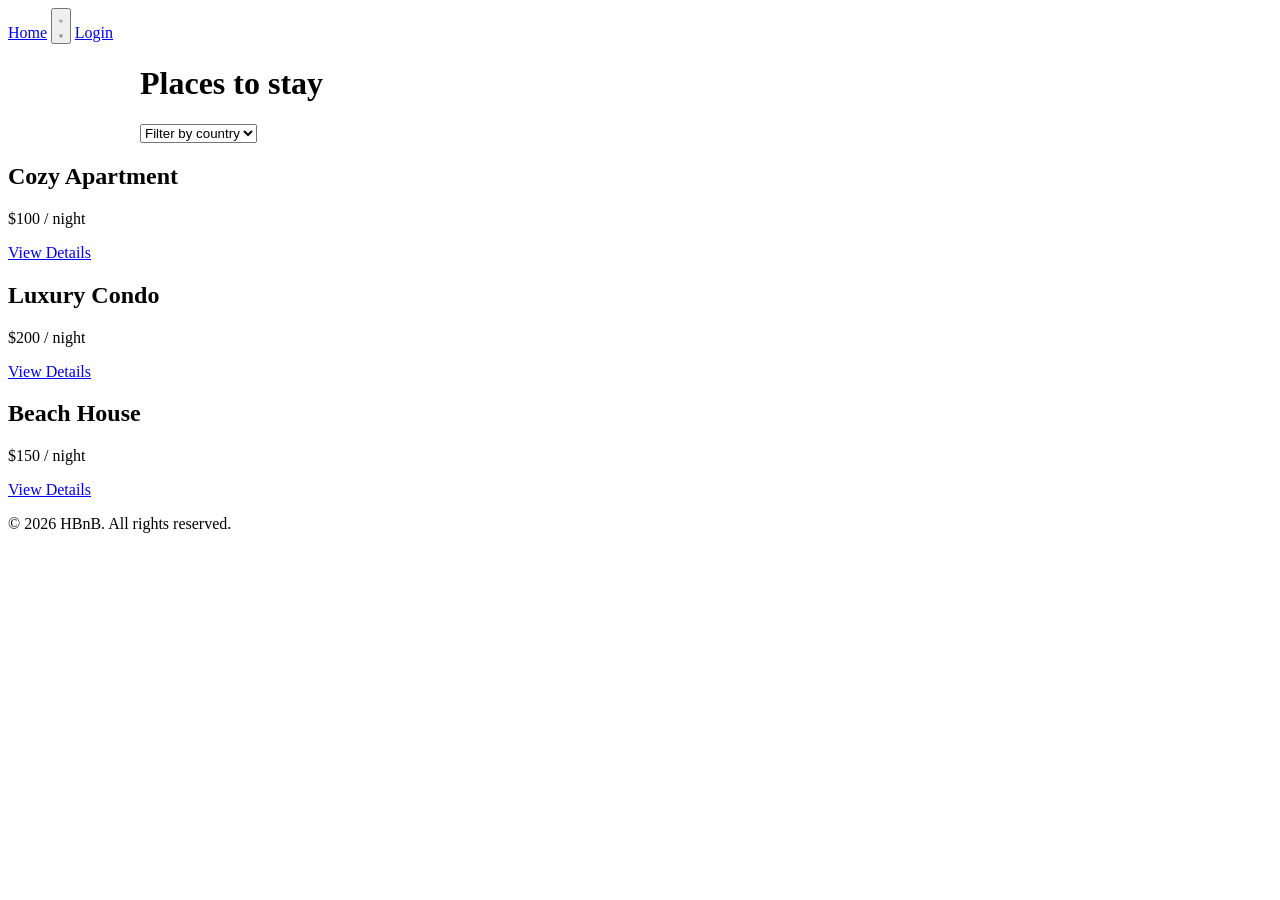
==== part4/index.html @ 9677f59d "create login, index, review and places files" ====
<!DOCTYPE html>
<html lang="en" data-theme="light">
<head>
  <meta charset="UTF-8">
  <meta name="viewport" content="width=device-width, initial-scale=1.0">
  <title>HBnB - List of Places</title>
  <link rel="icon" href="icon.png" type="image/png">
  <link rel="stylesheet" href="styles.css">
</head>
<body>

  <header>
    <a href="index.html" aria-label="HBnB Home">
      <img src="logo.png" alt="HBnB logo" class="logo" onerror="this.style.display='none'">
    </a>
    <nav>
      <a href="index.html">Home</a>
      <button class="theme-toggle" id="theme-toggle" aria-label="Toggle dark mode" title="Toggle dark/light mode">
        <svg id="icon-moon" xmlns="http://www.w3.org/2000/svg" viewBox="0 0 24 24" fill="none" stroke="currentColor" stroke-width="2" stroke-linecap="round" stroke-linejoin="round"><path d="M21 12.79A9 9 0 1 1 11.21 3 7 7 0 0 0 21 12.79z"/></svg>
        <svg id="icon-sun" class="icon-hidden" xmlns="http://www.w3.org/2000/svg" viewBox="0 0 24 24" fill="none" stroke="currentColor" stroke-width="2" stroke-linecap="round" stroke-linejoin="round"><circle cx="12" cy="12" r="5"/><line x1="12" y1="1" x2="12" y2="3"/><line x1="12" y1="21" x2="12" y2="23"/><line x1="4.22" y1="4.22" x2="5.64" y2="5.64"/><line x1="18.36" y1="18.36" x2="19.78" y2="19.78"/><line x1="1" y1="12" x2="3" y2="12"/><line x1="21" y1="12" x2="23" y2="12"/><line x1="4.22" y1="19.78" x2="5.64" y2="18.36"/><line x1="18.36" y1="5.64" x2="19.78" y2="4.22"/></svg>
      </button>
      <a href="login.html" class="login-button">Login</a>
    </nav>
  </header>

  <main>
    <div style="max-width: 1000px; margin: 0 auto;">
      <h1>Places to stay</h1>

      <div class="filter-bar">
        <select id="country-filter">
          <option value="">Filter by country</option>
          <option value="usa">United States</option>
          <option value="fr">France</option>
          <option value="jp">Japan</option>
        </select>
      </div>
    </div>

    <div class="places-list">
      <div class="place-card">
        <img src="images/place1.jpg" alt="Cozy Apartment" onerror="this.style.display='none'">
        <h2>Cozy Apartment</h2>
        <p class="price">$100 / night</p>
        <a href="place.html" class="details-button">View Details</a>
      </div>

      <div class="place-card">
        <img src="images/place2.jpg" alt="Luxury Condo" onerror="this.style.display='none'">
        <h2>Luxury Condo</h2>
        <p class="price">$200 / night</p>
        <a href="place.html" class="details-button">View Details</a>
      </div>

      <div class="place-card">
        <img src="images/place3.jpg" alt="Beach House" onerror="this.style.display='none'">
        <h2>Beach House</h2>
        <p class="price">$150 / night</p>
        <a href="place.html" class="details-button">View Details</a>
      </div>
    </div>
  </main>

  <footer>
    <p>&copy; 2026 HBnB. All rights reserved.</p>
  </footer>

  <script src="theme.js"></script>
</body>
</html>
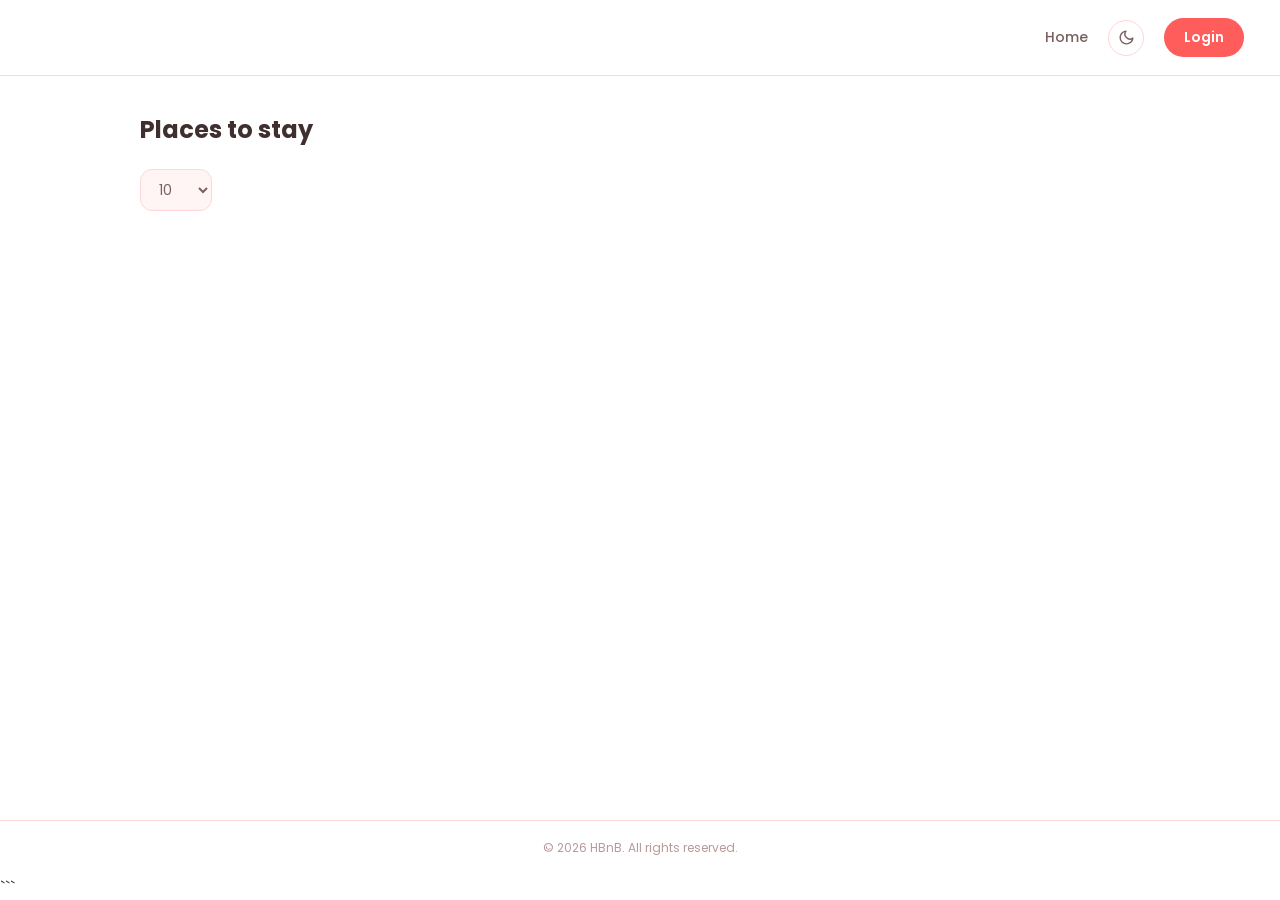
==== commit c18fcb1b: "index.html" ====
--- a/part4/index.html
+++ b/part4/index.html
@@ -13,13 +13,29 @@
     <a href="index.html" aria-label="HBnB Home">
       <img src="logo.png" alt="HBnB logo" class="logo" onerror="this.style.display='none'">
     </a>
+
     <nav>
       <a href="index.html">Home</a>
+
       <button class="theme-toggle" id="theme-toggle" aria-label="Toggle dark mode" title="Toggle dark/light mode">
-        <svg id="icon-moon" xmlns="http://www.w3.org/2000/svg" viewBox="0 0 24 24" fill="none" stroke="currentColor" stroke-width="2" stroke-linecap="round" stroke-linejoin="round"><path d="M21 12.79A9 9 0 1 1 11.21 3 7 7 0 0 0 21 12.79z"/></svg>
-        <svg id="icon-sun" class="icon-hidden" xmlns="http://www.w3.org/2000/svg" viewBox="0 0 24 24" fill="none" stroke="currentColor" stroke-width="2" stroke-linecap="round" stroke-linejoin="round"><circle cx="12" cy="12" r="5"/><line x1="12" y1="1" x2="12" y2="3"/><line x1="12" y1="21" x2="12" y2="23"/><line x1="4.22" y1="4.22" x2="5.64" y2="5.64"/><line x1="18.36" y1="18.36" x2="19.78" y2="19.78"/><line x1="1" y1="12" x2="3" y2="12"/><line x1="21" y1="12" x2="23" y2="12"/><line x1="4.22" y1="19.78" x2="5.64" y2="18.36"/><line x1="18.36" y1="5.64" x2="19.78" y2="4.22"/></svg>
+        <svg id="icon-moon" xmlns="http://www.w3.org/2000/svg" viewBox="0 0 24 24" fill="none" stroke="currentColor" stroke-width="2" stroke-linecap="round" stroke-linejoin="round">
+          <path d="M21 12.79A9 9 0 1 1 11.21 3 7 7 0 0 0 21 12.79z"/>
+        </svg>
+
+        <svg id="icon-sun" class="icon-hidden" xmlns="http://www.w3.org/2000/svg" viewBox="0 0 24 24" fill="none" stroke="currentColor" stroke-width="2" stroke-linecap="round" stroke-linejoin="round">
+          <circle cx="12" cy="12" r="5"/>
+          <line x1="12" y1="1" x2="12" y2="3"/>
+          <line x1="12" y1="21" x2="12" y2="23"/>
+          <line x1="4.22" y1="4.22" x2="5.64" y2="5.64"/>
+          <line x1="18.36" y1="18.36" x2="19.78" y2="19.78"/>
+          <line x1="1" y1="12" x2="3" y2="12"/>
+          <line x1="21" y1="12" x2="23" y2="12"/>
+          <line x1="4.22" y1="19.78" x2="5.64" y2="18.36"/>
+          <line x1="18.36" y1="5.64" x2="19.78" y2="4.22"/>
+        </svg>
       </button>
-      <a href="login.html" class="login-button">Login</a>
+
+      <a href="login.html" id="login-link" class="login-button">Login</a>
     </nav>
   </header>
 
@@ -28,36 +44,16 @@
       <h1>Places to stay</h1>
 
       <div class="filter-bar">
-        <select id="country-filter">
-          <option value="">Filter by country</option>
-          <option value="usa">United States</option>
-          <option value="fr">France</option>
-          <option value="jp">Japan</option>
+        <select id="price-filter">
+          <option value="10">10</option>
+          <option value="50">50</option>
+          <option value="100">100</option>
+          <option value="all">All</option>
         </select>
       </div>
     </div>
 
-    <div class="places-list">
-      <div class="place-card">
-        <img src="images/place1.jpg" alt="Cozy Apartment" onerror="this.style.display='none'">
-        <h2>Cozy Apartment</h2>
-        <p class="price">$100 / night</p>
-        <a href="place.html" class="details-button">View Details</a>
-      </div>
-
-      <div class="place-card">
-        <img src="images/place2.jpg" alt="Luxury Condo" onerror="this.style.display='none'">
-        <h2>Luxury Condo</h2>
-        <p class="price">$200 / night</p>
-        <a href="place.html" class="details-button">View Details</a>
-      </div>
-
-      <div class="place-card">
-        <img src="images/place3.jpg" alt="Beach House" onerror="this.style.display='none'">
-        <h2>Beach House</h2>
-        <p class="price">$150 / night</p>
-        <a href="place.html" class="details-button">View Details</a>
-      </div>
+    <div id="places-list" class="places-list">
     </div>
   </main>
 
@@ -65,6 +61,8 @@
     <p>&copy; 2026 HBnB. All rights reserved.</p>
   </footer>
 
-  <script src="theme.js"></script>
+  <script src="scripts.js"></script>
 </body>
 </html>
+```
+
--- a/part4/styles.css
+++ b/part4/styles.css
@@ -0,0 +1,459 @@
+/* ============================================================
+   HBnB — styles.css
+   Shared styles for all pages 
+   ============================================================ */
+
+@import url('https://fonts.googleapis.com/css2?family=Poppins:wght@400;500;600;700&display=swap');
+
+:root,
+[data-theme="light"] {
+  --bg: #ffffff;
+  --surface: #ffffff;
+  --surface-soft: #fff5f5;
+  --border: #ffd6d6;
+  --border-strong: #ff6b6b;
+  --text: #3f2f2f;
+  --text-secondary: #7a5f5f;
+  --text-muted: #b89a9a;
+  --primary: #ff5c5c;
+  --primary-hover: #e64545;
+  --primary-soft: #ffe5e5;
+  --shadow: 0 8px 24px rgba(255, 92, 92, 0.15);
+  --shadow-soft: 0 6px 18px rgba(255, 92, 92, 0.12);
+}
+
+[data-theme="dark"] {
+  --bg: #201717;
+  --surface: #2b1e1e;
+  --surface-soft: #332222;
+  --border: #4a3232;
+  --border-strong: #ff6b6b;
+  --text: #f5eaea;
+  --text-secondary: #cbb0b0;
+  --text-muted: #937575;
+  --primary: #ff6b6b;
+  --primary-hover: #ff5252;
+  --primary-soft: #3d2626;
+  --shadow: 0 8px 24px rgba(0, 0, 0, 0.35);
+  --shadow-soft: 0 6px 18px rgba(0, 0, 0, 0.3);
+}
+
+* {
+  box-sizing: border-box;
+  margin: 0;
+  padding: 0;
+  font-family: 'Poppins', sans-serif;
+}
+
+body {
+  background-color: var(--bg);
+  color: var(--text);
+  min-height: 100vh;
+  display: flex;
+  flex-direction: column;
+  transition: background-color 0.25s, color 0.25s;
+}
+
+/* ── Header ── */
+header {
+  display: flex;
+  justify-content: space-between;
+  align-items: center;
+  padding: 18px 36px;
+  background-color: var(--surface);
+  border-bottom: 1px solid var(--border);
+  transition: background-color 0.25s, border-color 0.25s;
+}
+
+.logo {
+  height: 40px;
+}
+
+nav {
+  display: flex;
+  align-items: center;
+  gap: 6px;
+}
+
+nav a {
+  margin-left: 14px;
+  text-decoration: none;
+  color: var(--text-secondary);
+  font-size: 14px;
+  font-weight: 500;
+  display: flex;
+  align-items: center;
+  gap: 6px;
+}
+
+.login-button {
+  background-color: var(--primary);
+  color: white !important;
+  padding: 9px 20px;
+  border-radius: 24px;
+  font-size: 14px;
+  font-weight: 600;
+  transition: background-color 0.2s;
+}
+
+.login-button:hover {
+  background-color: var(--primary-hover);
+}
+
+/* Theme toggle button */
+.theme-toggle {
+  background: none;
+  border: 1.5px solid var(--border);
+  border-radius: 50%;
+  width: 36px;
+  height: 36px;
+  display: flex;
+  align-items: center;
+  justify-content: center;
+  cursor: pointer;
+  color: var(--text-secondary);
+  margin-left: 14px;
+  transition: background-color 0.2s, border-color 0.2s;
+}
+
+.theme-toggle:hover {
+  background-color: var(--primary-soft);
+  border-color: var(--primary);
+}
+
+.theme-toggle svg {
+  width: 17px;
+  height: 17px;
+}
+
+.icon-hidden {
+  display: none;
+}
+
+/* ── Main / layout ── */
+main {
+  flex: 1;
+  padding: 36px;
+  width: 100%;
+}
+
+main h1 {
+  font-size: 24px;
+  font-weight: 700;
+  margin-bottom: 22px;
+  color: var(--text);
+}
+
+/* ── Filter bar ── */
+.filter-bar {
+  margin-bottom: 22px;
+}
+
+.filter-bar select {
+  padding: 9px 14px;
+  border: 1.5px solid var(--border);
+  border-radius: 12px;
+  font-size: 14px;
+  font-family: 'Poppins', sans-serif;
+  background: var(--surface-soft);
+  color: var(--text-secondary);
+}
+
+/* ── Places grid ── */
+.places-list {
+  display: grid;
+  grid-template-columns: repeat(auto-fill, minmax(220px, 1fr));
+  gap: 4px;
+  max-width: 1000px;
+  margin: 0 auto;
+}
+
+.place-card {
+  background: var(--surface);
+  margin: 20px;
+  padding: 10px;
+  border: 1px solid var(--border);
+  border-radius: 10px;
+  box-shadow: var(--shadow-soft);
+  display: flex;
+  flex-direction: column;
+  transition: background-color 0.25s, border-color 0.25s, transform 0.15s;
+}
+
+.place-card:hover {
+  transform: translateY(-2px);
+}
+
+.place-card img {
+  width: 100%;
+  height: 130px;
+  object-fit: cover;
+  border-radius: 8px;
+  margin-bottom: 12px;
+  background-color: var(--primary-soft);
+}
+
+.place-card h3 {
+  font-size: 16px;
+  font-weight: 600;
+  margin-bottom: 6px;
+  color: var(--text);
+}
+
+.place-card .price {
+  font-size: 14px;
+  color: var(--primary-hover);
+  font-weight: 600;
+  margin-bottom: 14px;
+}
+
+.details-button {
+  margin-top: auto;
+  background-color: var(--primary);
+  color: white;
+  border: none;
+  padding: 9px 14px;
+  border-radius: 10px;
+  font-size: 13px;
+  font-weight: 600;
+  cursor: pointer;
+  text-decoration: none;
+  text-align: center;
+  transition: background-color 0.2s;
+}
+
+.details-button:hover {
+  background-color: var(--primary-hover);
+}
+
+/* ── Login / Add Review forms ── */
+.form-wrapper {
+  flex: 1;
+  display: flex;
+  align-items: center;
+  justify-content: center;
+  padding: 40px 20px;
+}
+
+.form-card {
+  background: var(--surface);
+  padding: 40px;
+  border: 1px solid var(--border);
+  border-radius: 18px;
+  margin: 20px;
+  width: 100%;
+  max-width: 400px;
+  box-shadow: var(--shadow);
+  transition: background-color 0.25s, border-color 0.25s;
+}
+
+.form-card h1 {
+  font-size: 24px;
+  font-weight: 700;
+  margin-bottom: 6px;
+  color: var(--text);
+}
+
+.form-card p.subtitle {
+  font-size: 13px;
+  color: var(--text-muted);
+  margin-bottom: 26px;
+}
+
+label {
+  display: block;
+  font-size: 13px;
+  font-weight: 600;
+  color: var(--text-secondary);
+  margin-bottom: 6px;
+  margin-top: 18px;
+}
+
+input, textarea, select.form-input {
+  width: 100%;
+  padding: 11px 14px;
+  border: 1.5px solid var(--border);
+  border-radius: 12px;
+  font-size: 14px;
+  font-family: 'Poppins', sans-serif;
+  background-color: var(--surface-soft);
+  color: var(--text);
+}
+
+textarea {
+  resize: vertical;
+  min-height: 100px;
+}
+
+input:focus, textarea:focus, select.form-input:focus {
+  outline: none;
+  border-color: var(--primary);
+}
+
+button[type="submit"] {
+  width: 100%;
+  margin-top: 26px;
+  padding: 13px;
+  background-color: var(--primary);
+  color: white;
+  border: none;
+  border-radius: 12px;
+  font-size: 15px;
+  font-weight: 600;
+  font-family: 'Poppins', sans-serif;
+  cursor: pointer;
+  transition: background-color 0.2s;
+}
+
+button[type="submit"]:hover {
+  background-color: var(--primary-hover);
+}
+
+/* ── Place details page ── */
+.place-details-wrapper {
+  max-width: 800px;
+  margin: 0 auto;
+}
+
+.place-details {
+  background: var(--surface);
+  margin: 20px;
+  border: 1px solid var(--border);
+  border-radius: 18px;
+  box-shadow: var(--shadow);
+  padding: 26px;
+  transition: background-color 0.25s, border-color 0.25s;
+}
+
+.place-details img {
+  width: 100%;
+  height: 260px;
+  object-fit: cover;
+  border-radius: 12px;
+  margin-bottom: 22px;
+  background-color: var(--primary-soft);
+}
+
+.place-details h1 {
+  font-size: 26px;
+  font-weight: 700;
+  margin-bottom: 14px;
+  color: var(--text);
+}
+
+.place-info {
+  font-size: 14px;
+  color: var(--text-secondary);
+  margin-bottom: 9px;
+  line-height: 1.6;
+  display: flex;
+  align-items: center;
+  gap: 8px;
+}
+
+.place-info svg {
+  flex-shrink: 0;
+  color: var(--primary-hover);
+}
+
+.place-info strong {
+  color: var(--text);
+}
+
+.amenities-list {
+  display: flex;
+  flex-wrap: wrap;
+  gap: 8px;
+  margin-top: 8px;
+}
+
+.amenity-tag {
+  background-color: var(--primary-soft);
+  color: var(--primary-hover);
+  padding: 5px 14px;
+  border-radius: 20px;
+  font-size: 12px;
+  font-weight: 600;
+  display: inline-flex;
+  align-items: center;
+  gap: 5px;
+}
+
+.add-review-button {
+  margin-top: 22px;
+  background-color: var(--primary);
+  color: white;
+  border: none;
+  padding: 11px 20px;
+  border-radius: 12px;
+  font-size: 14px;
+  font-weight: 600;
+  cursor: pointer;
+  text-decoration: none;
+  display: inline-flex;
+  align-items: center;
+  gap: 6px;
+  transition: background-color 0.2s;
+}
+
+.add-review-button:hover {
+  background-color: var(--primary-hover);
+}
+
+.reviews {
+  margin-top: 32px;
+}
+
+.reviews h2 {
+  font-size: 19px;
+  font-weight: 700;
+  margin: 20px;
+  margin-bottom: 14px;
+  color: var(--text);
+  display: flex;
+  align-items: center;
+  gap: 8px;
+}
+
+.review-card {
+  background: var(--surface);
+  margin: 20px;
+  border: 1px solid var(--border);
+  border-radius: 14px;
+  padding: 18px;
+  transition: background-color 0.25s, border-color 0.25s;
+}
+
+.review-card .review-user {
+  font-weight: 600;
+  font-size: 14px;
+  color: var(--text);
+  margin-bottom: 4px;
+}
+
+.review-card .review-rating {
+  color: var(--primary-hover);
+  font-size: 13px;
+  font-weight: 600;
+  margin-bottom: 8px;
+  display: flex;
+  align-items: center;
+  gap: 4px;
+}
+
+.review-card .review-comment {
+  font-size: 14px;
+  color: var(--text-secondary);
+  line-height: 1.5;
+}
+
+/* ── Footer ── */
+footer {
+  text-align: center;
+  padding: 18px;
+  font-size: 12px;
+  color: var(--text-muted);
+  background-color: var(--surface);
+  border-top: 1px solid var(--border);
+  transition: background-color 0.25s, border-color 0.25s;
+}
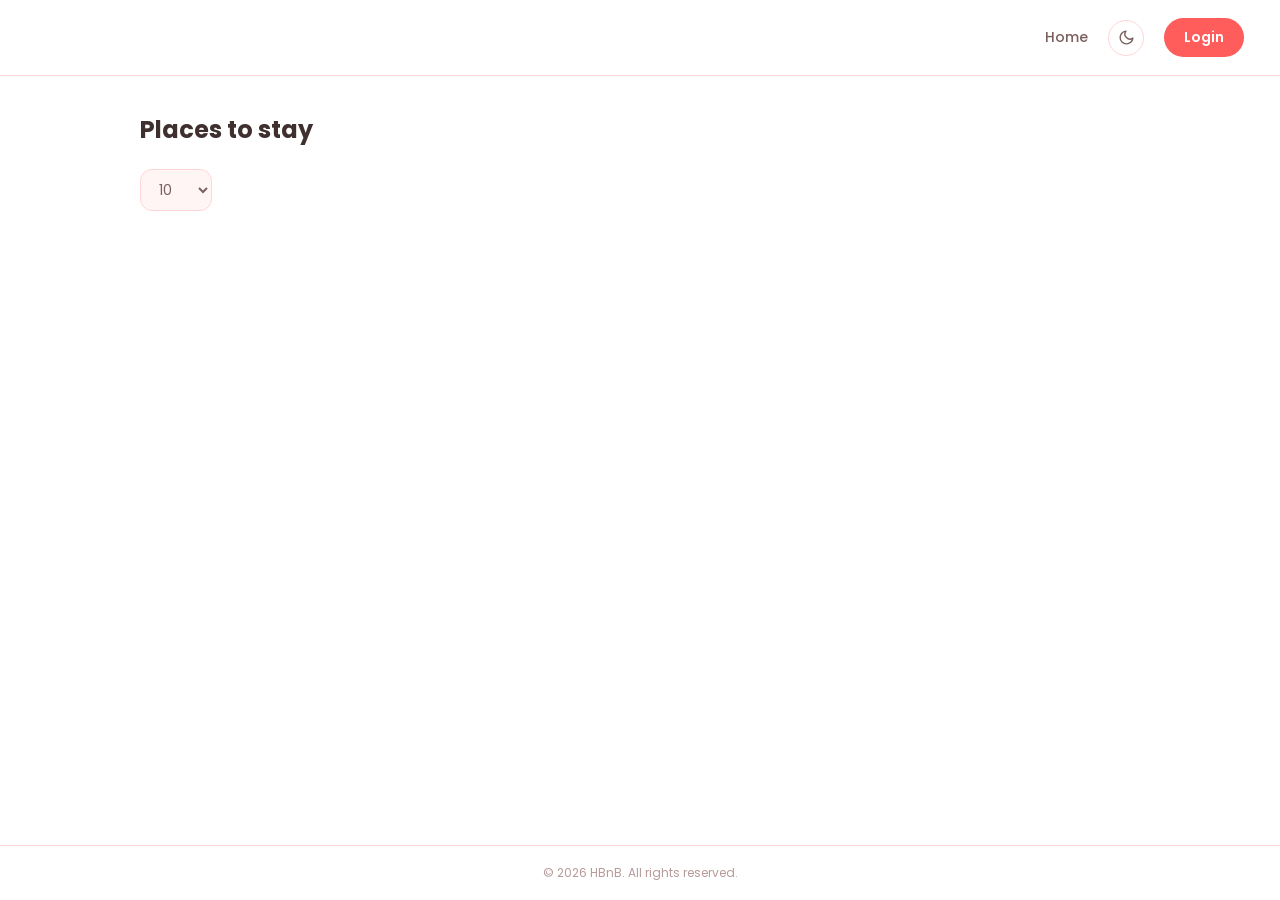
==== commit 27ffc86f: "index.html" ====
--- a/part4/index.html
+++ b/part4/index.html
@@ -64,5 +64,3 @@
   <script src="scripts.js"></script>
 </body>
 </html>
-```
-
